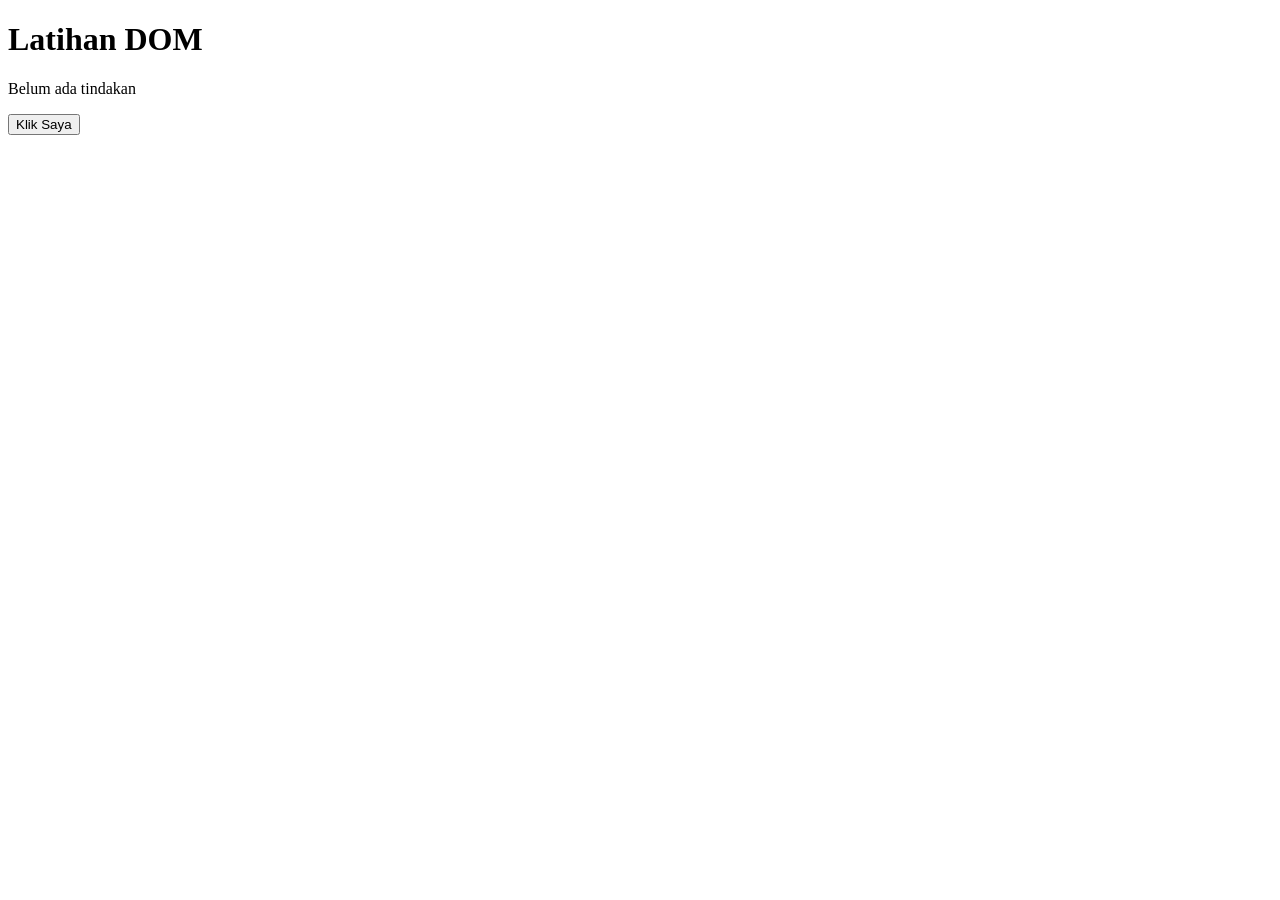
==== index.html @ 8a13016a "Membuat halaman web dasar.html" ====
<!DOCTYPE html>
<html lang="id">
<head>
    <meta charset="UTF-8">
    <meta name="viewport" content="width=device-width, initial-scale=1.0">
    <title>Prsktikum DOM & Event</title>
    <link rel="Stylesheet" href="style.css">
    <script src="script.js" defer></script>
</head>
<body>
    <h1 id="judul">Latihan DOM</h1>
    <p id="pesan">Belum ada tindakan</p>
    <button id="tombol aksi" type="button">Klik Saya</button>
</body>
</html>
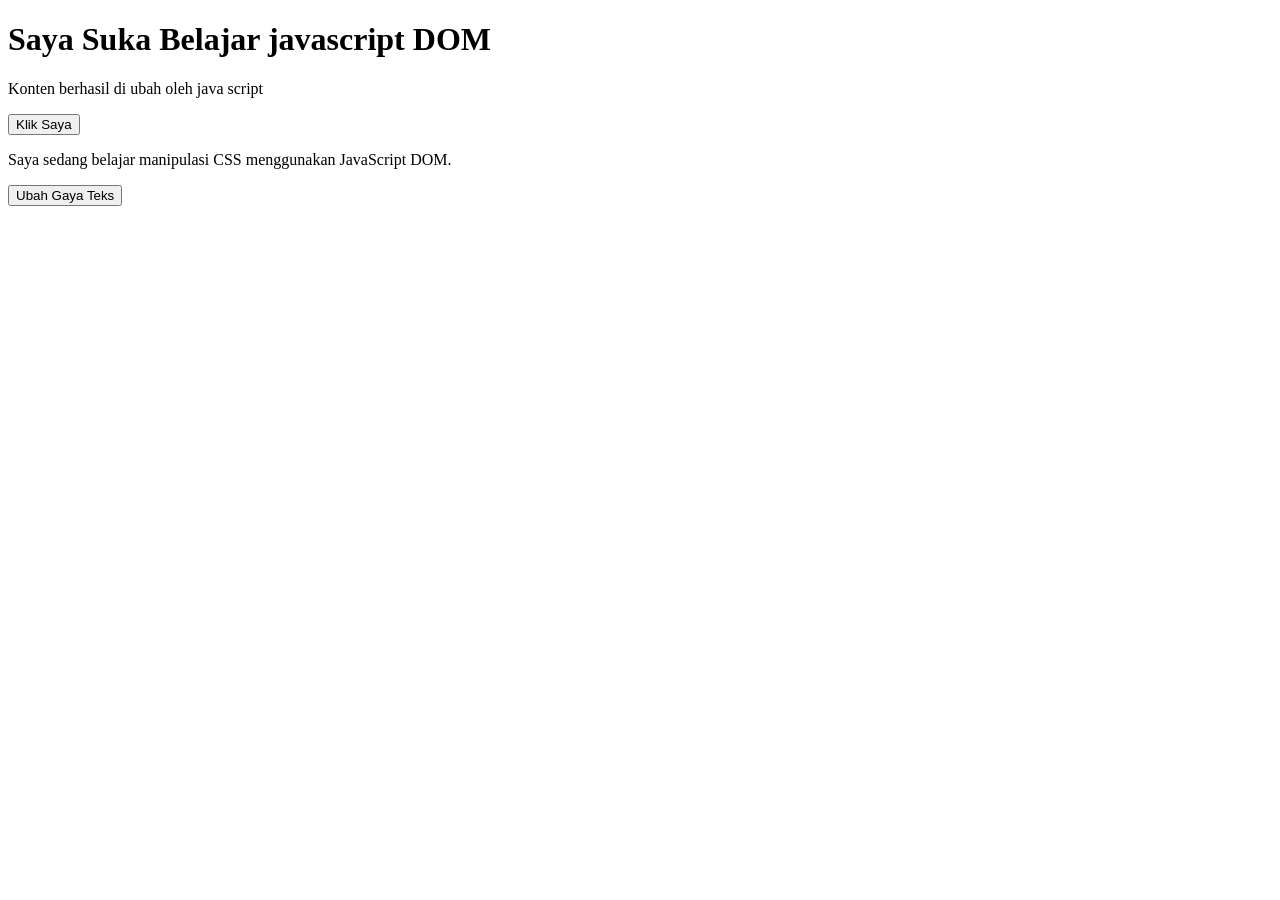
==== commit 875146c2: "Mengubah kelas dan gaya css" ====
--- a/index.html
+++ b/index.html
@@ -4,12 +4,16 @@
     <meta charset="UTF-8">
     <meta name="viewport" content="width=device-width, initial-scale=1.0">
     <title>Prsktikum DOM & Event</title>
-    <link rel="Stylesheet" href="style.css">
-    <script src="script.js" defer></script>
+    <link rel="stylesheet" href="style.css">
+   
 </head>
 <body>
     <h1 id="judul">Latihan DOM</h1>
     <p id="pesan">Belum ada tindakan</p>
-    <button id="tombol aksi" type="button">Klik Saya</button>
+    <button id="tombolAksi" type="button">Klik Saya</button>
+    <p id="teksGaya">Saya sedang belajar manipulasi CSS menggunakan JavaScript DOM.</p>
+    <button id="tombolGaya" type="button">Ubah Gaya Teks</button>
+
+     <script src="script.js" defer></script>
 </body>
 </html>
--- a/style.css
+++ b/style.css
@@ -0,0 +1,9 @@
+.highlight {
+    color: #173f75;
+    background-color: #e6f1ff;
+    border-left: 4px solid #3478c8;
+    padding: 12px;
+}
+.teks-besar { 
+    font-size: 1.4rem; 
+}
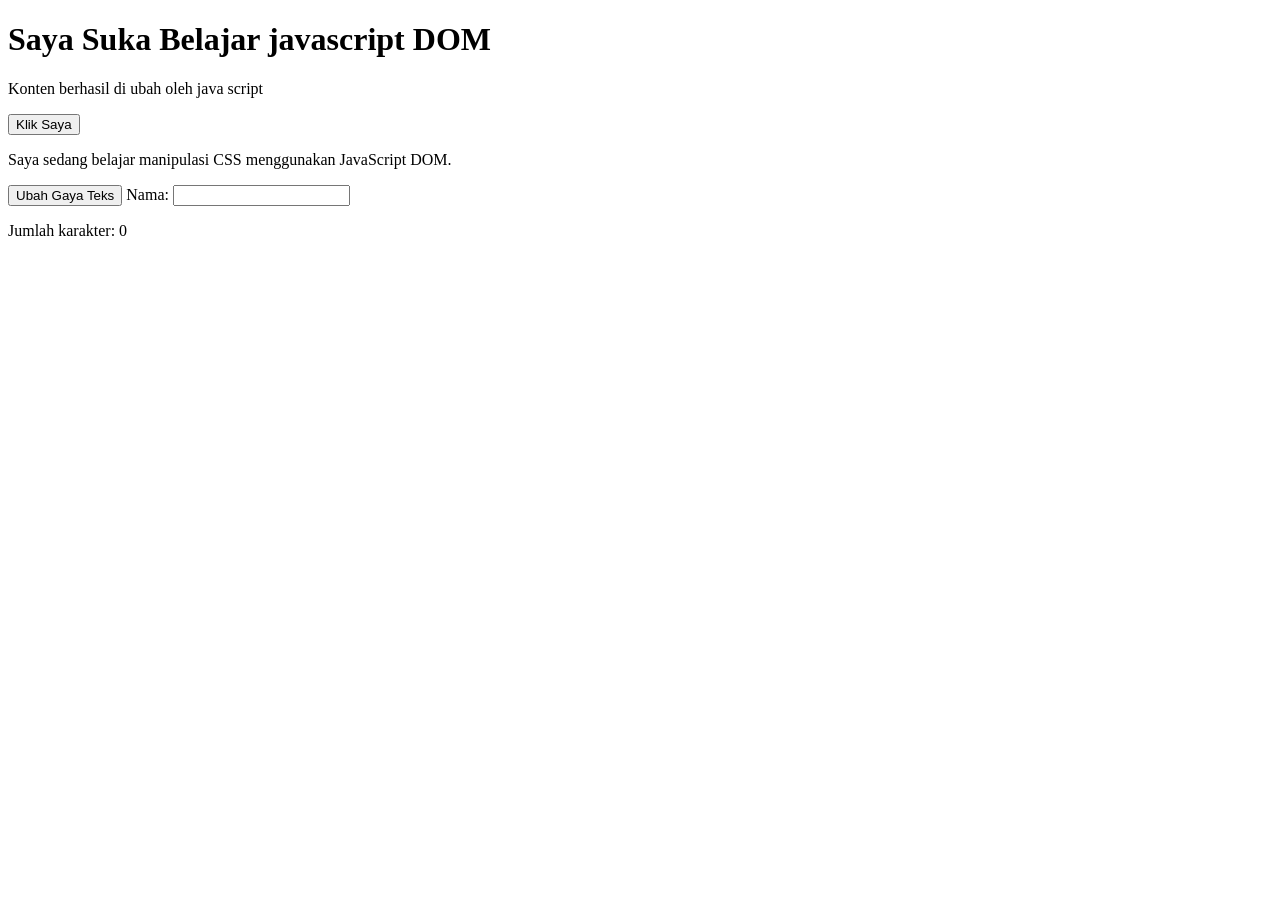
==== commit 6eeaa72e: "Menambahkan even unput dan penghitung karakter" ====
--- a/index.html
+++ b/index.html
@@ -14,6 +14,11 @@
     <p id="teksGaya">Saya sedang belajar manipulasi CSS menggunakan JavaScript DOM.</p>
     <button id="tombolGaya" type="button">Ubah Gaya Teks</button>
 
+    <!---Even Input dan Penghitung karakter-->
+    <label for="namaInput">Nama:</label>
+    <input type="text" id="namaInput" maxlength="40">
+    <p>Jumlah karakter: <span id="jumlahKarakter">0</span></p>
+    
      <script src="script.js" defer></script>
 </body>
 </html>
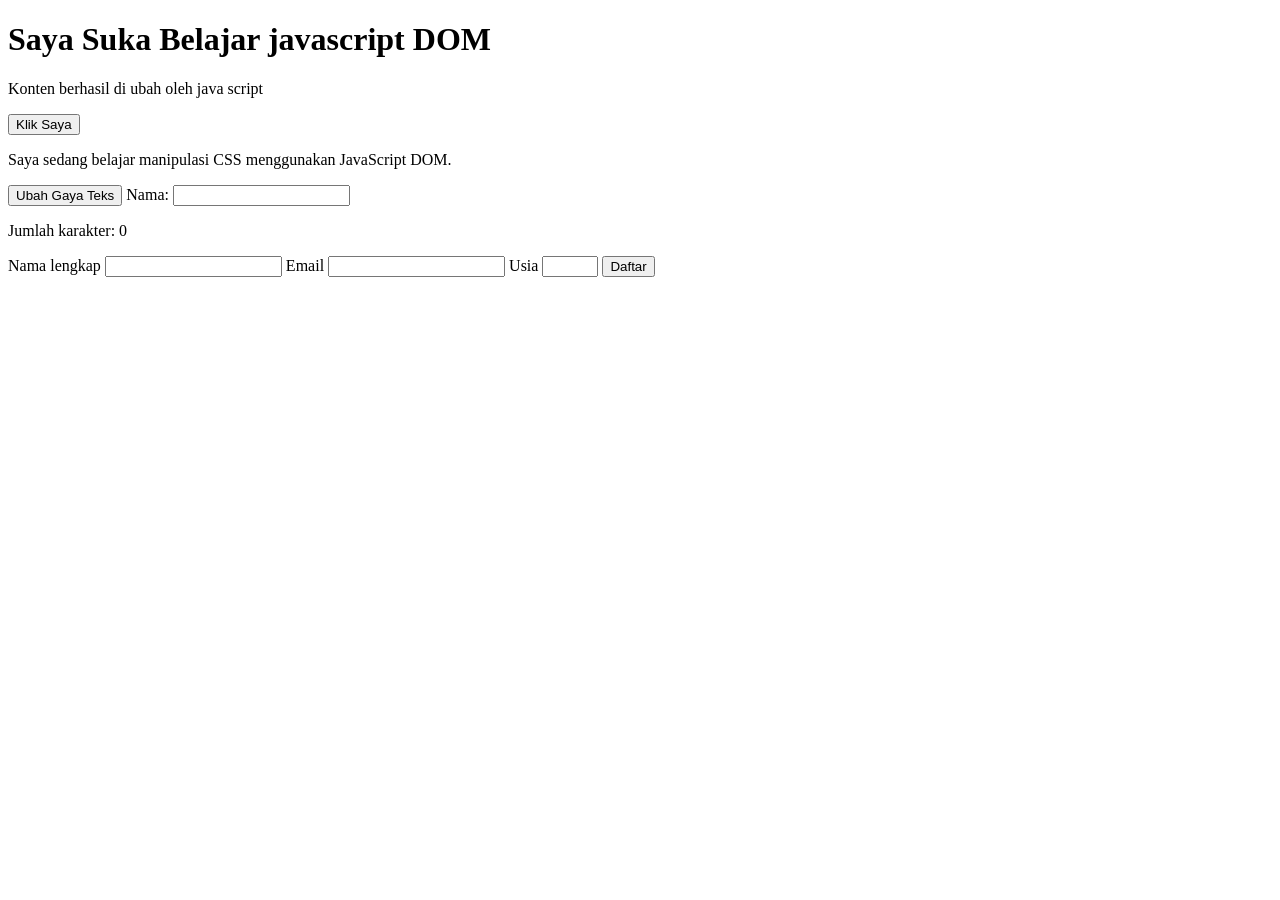
==== commit 5a54e86b: "menampilkan hasil validasi" ====
--- a/index.html
+++ b/index.html
@@ -19,6 +19,18 @@
     <input type="text" id="namaInput" maxlength="40">
     <p>Jumlah karakter: <span id="jumlahKarakter">0</span></p>
     
+    <!---Validasi Form Pendaftaran-->
+    <form id="formPendaftaran" novalidate>
+        <label for="nama">Nama lengkap</label>
+        <input id="nama" name="nama" type="text">
+        <label for="email">Email</label>
+        <input id="email" name="email" type="email">
+        <label for="usia">Usia</label>
+        <input id="usia" name="usia" type="number" min="17" max="100">
+        <button type="submit">Daftar</button>
+    </form>
+    <p id="pesanForm" aria-live="polite"></p>
+
      <script src="script.js" defer></script>
 </body>
 </html>
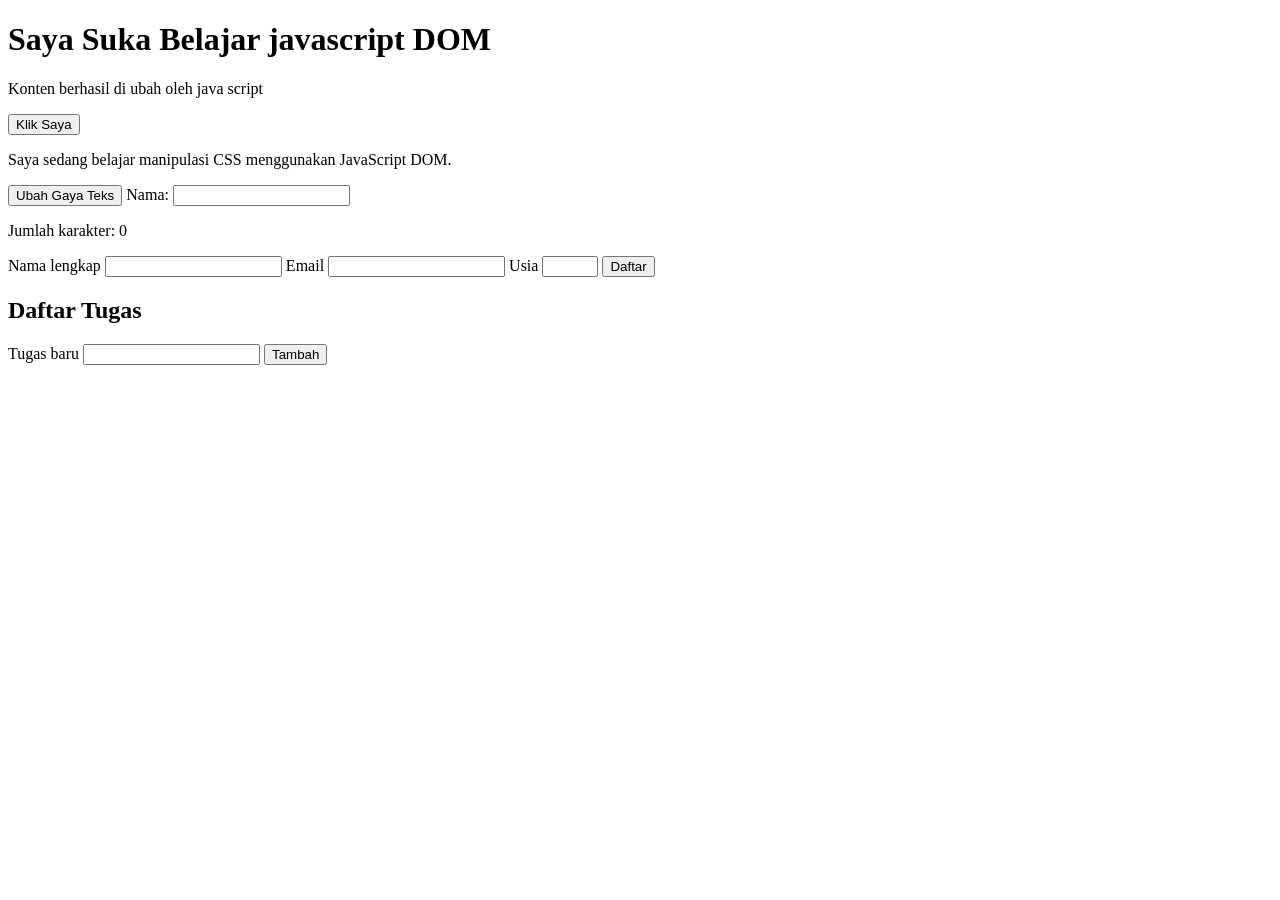
==== commit 3d8d0b8b: "Membuat DAftar Tugas Sederhana" ====
--- a/index.html
+++ b/index.html
@@ -31,6 +31,16 @@
     </form>
     <p id="pesanForm" aria-live="polite"></p>
 
+    <!---Daftar Tugas Sederhana-->
+    <section>
+        <h2>Daftar Tugas</h2>
+        <label for="inputTugas">Tugas baru</label>
+        <input id="inputTugas" type="text">
+        <button id="tambahTugas" type="button">Tambah</button>
+        <p id="pesanTugas" aria-live="polite"></p>
+        <ul id="daftarTugas"></ul>
+    </section>
+
      <script src="script.js" defer></script>
 </body>
 </html>
--- a/style.css
+++ b/style.css
@@ -6,4 +6,9 @@
 }
 .teks-besar { 
     font-size: 1.4rem; 
+}
+.selesai span { 
+    text-decoration: line-through; color: #687386; }
+li { 
+    margin-bottom: 8px; 
 }
